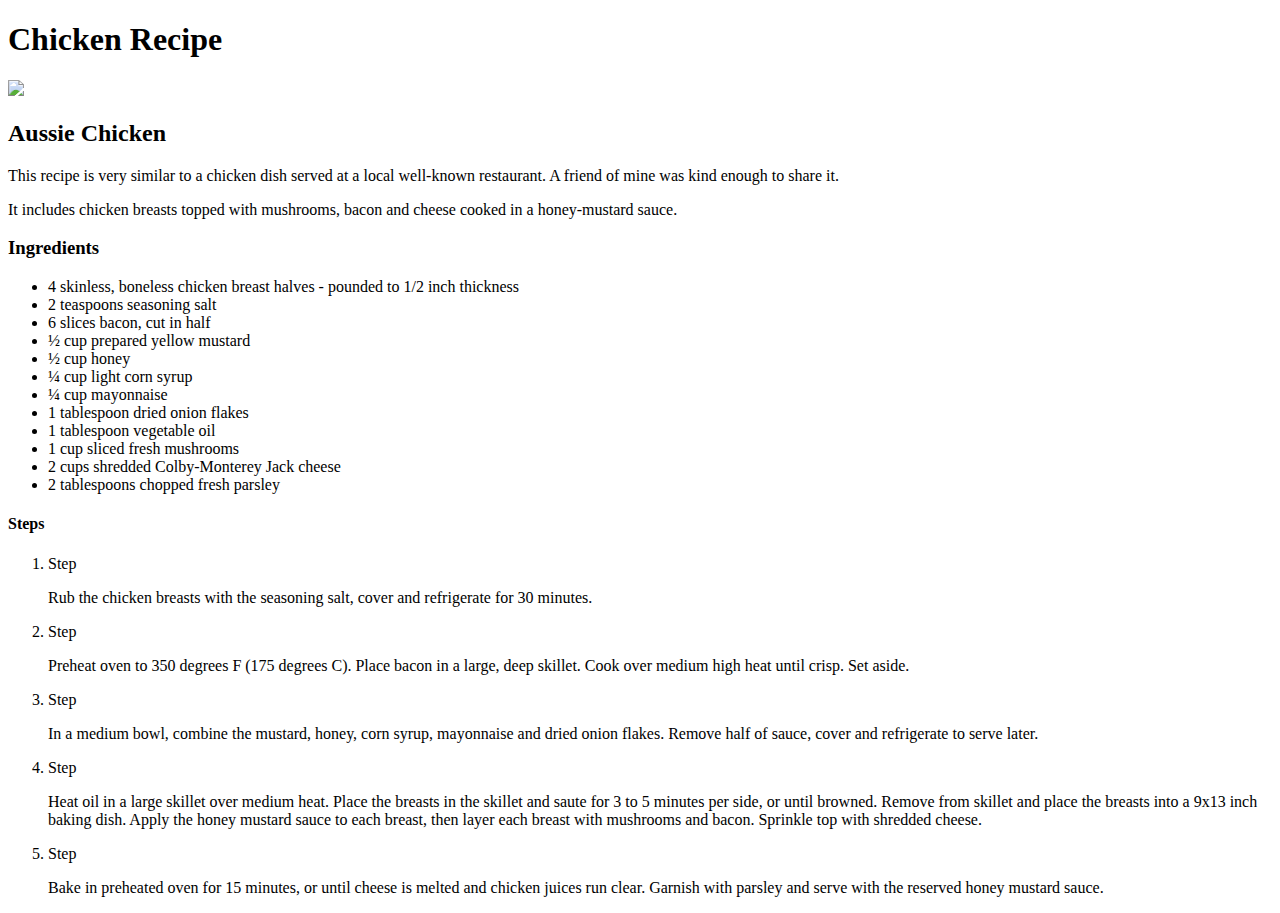
==== recipes/chicken.html @ 5db6a55e "added new pages for new recipes" ====
<!DOCTYPE html>
<html lang="en">
<head>
    <meta charset="UTF-8">
    <meta http-equiv="X-UA-Compatible" content="IE=edge">
    <meta name="viewport" content="width=device-width, initial-scale=1.0">
    <title>Document</title>
</head>
<body>
    <h1>Chicken Recipe</h1>
        <img src="https://public-assets.meredithcorp.io/89bf9cec0bfc3b628271e88d7073de8f/164384324263351B7E-2434-4ECD-AB6D-73D2F17BCCC7.jpeg">
    <h2>Aussie Chicken</h2>
        <p>This recipe is very similar to a chicken dish served at a local well-known restaurant. A friend of mine was kind enough to share it.</p>
        <p> It includes chicken breasts topped with mushrooms, bacon and cheese cooked in a honey-mustard sauce.</p>
    <h3>Ingredients</h3>
        <ul>
            <li>4 skinless, boneless chicken breast halves - pounded to 1/2 inch thickness</li>
            <li>2 teaspoons seasoning salt</li>
            <li>6 slices bacon, cut in half</li>
            <li>½ cup prepared yellow mustard</li>
            <li>½ cup honey</li>
            <li>¼ cup light corn syrup</li>
            <li>¼ cup mayonnaise</li>
            <li>1 tablespoon dried onion flakes</li>
            <li>1 tablespoon vegetable oil</li>
            <li>1 cup sliced fresh mushrooms</li>
            <li>2 cups shredded Colby-Monterey Jack cheese</li>
            <li>2 tablespoons chopped fresh parsley</li>
        </ul>
    <h4>Steps</h4>
        <ol>
            <li>Step</li>
                <p>Rub the chicken breasts with the seasoning salt, cover and refrigerate for 30 minutes.</p>
            <li>Step</li>
                <p>Preheat oven to 350 degrees F (175 degrees C). Place bacon in a large, deep skillet. Cook over medium high heat until crisp. Set aside.</p>
            <li>Step</li>
                <p>In a medium bowl, combine the mustard, honey, corn syrup, mayonnaise and dried onion flakes. Remove half of sauce, cover and refrigerate to serve later.</p>
            <li>Step</li>
                <p>Heat oil in a large skillet over medium heat. Place the breasts in the skillet and saute for 3 to 5 minutes per side, or until browned. Remove from skillet and place the breasts into a 9x13 inch baking dish. Apply the honey mustard sauce to each breast, then layer each breast with mushrooms and bacon. Sprinkle top with shredded cheese.</p>   
            <li>Step</li>
                <p>Bake in preheated oven for 15 minutes, or until cheese is melted and chicken juices run clear. Garnish with parsley and serve with the reserved honey mustard sauce.</p>     
        </ol>    
</body>
</html>
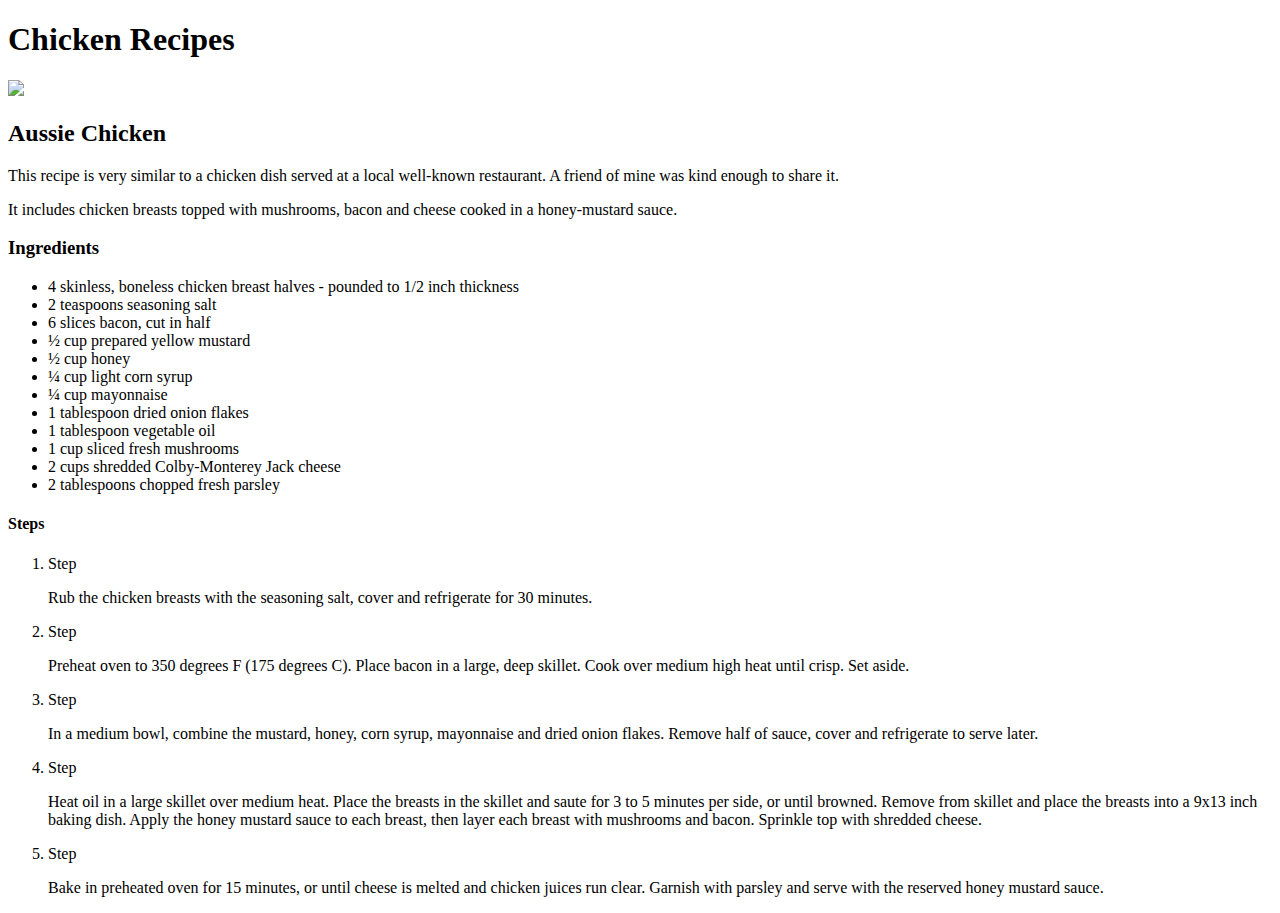
==== commit 5aa6587f: "changed title names and heading names + added new page for dessert recipes" ====
--- a/recipes/chicken.html
+++ b/recipes/chicken.html
@@ -4,10 +4,10 @@
     <meta charset="UTF-8">
     <meta http-equiv="X-UA-Compatible" content="IE=edge">
     <meta name="viewport" content="width=device-width, initial-scale=1.0">
-    <title>Document</title>
+    <title>Chicken Recipes</title>
 </head>
 <body>
-    <h1>Chicken Recipe</h1>
+    <h1>Chicken Recipes</h1>
         <img src="https://public-assets.meredithcorp.io/89bf9cec0bfc3b628271e88d7073de8f/164384324263351B7E-2434-4ECD-AB6D-73D2F17BCCC7.jpeg">
     <h2>Aussie Chicken</h2>
         <p>This recipe is very similar to a chicken dish served at a local well-known restaurant. A friend of mine was kind enough to share it.</p>
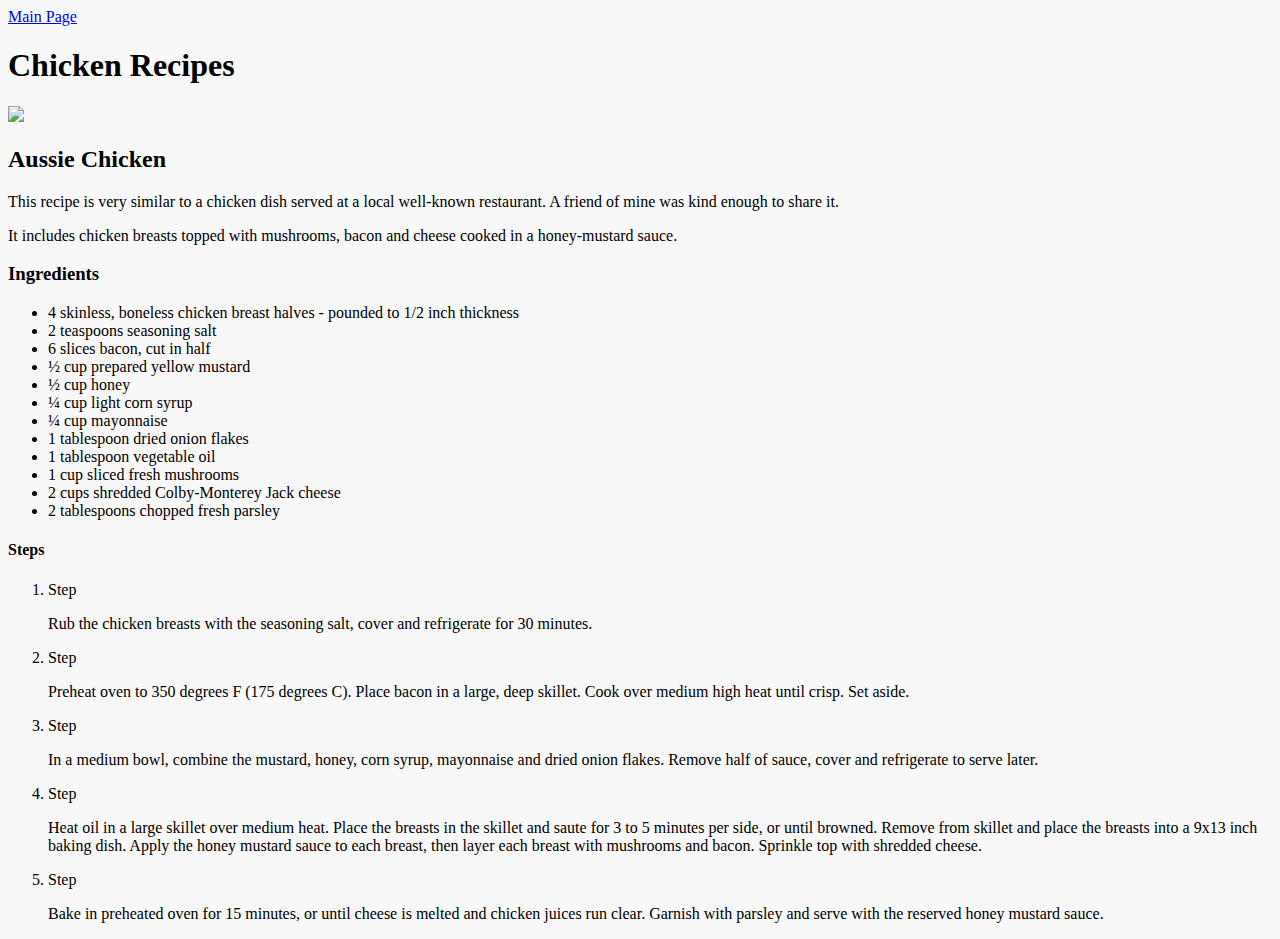
==== commit cdd7827e: "resized images + main page button" ====
--- a/recipes/chicken.html
+++ b/recipes/chicken.html
@@ -5,10 +5,12 @@
     <meta http-equiv="X-UA-Compatible" content="IE=edge">
     <meta name="viewport" content="width=device-width, initial-scale=1.0">
     <title>Chicken Recipes</title>
+    <link rel="stylesheet" href="../styles.css">
 </head>
 <body>
+    <a href="../index.html">Main Page</a>
     <h1>Chicken Recipes</h1>
-        <img src="https://public-assets.meredithcorp.io/89bf9cec0bfc3b628271e88d7073de8f/164384324263351B7E-2434-4ECD-AB6D-73D2F17BCCC7.jpeg">
+        <img class="foodImg" src="https://public-assets.meredithcorp.io/89bf9cec0bfc3b628271e88d7073de8f/164384324263351B7E-2434-4ECD-AB6D-73D2F17BCCC7.jpeg">
     <h2>Aussie Chicken</h2>
         <p>This recipe is very similar to a chicken dish served at a local well-known restaurant. A friend of mine was kind enough to share it.</p>
         <p> It includes chicken breasts topped with mushrooms, bacon and cheese cooked in a honey-mustard sauce.</p>
--- a/styles.css
+++ b/styles.css
@@ -0,0 +1,13 @@
+* {
+    background-color: rgb(248, 248, 248);
+}
+
+.mainHeading,
+.mainOrder {
+    text-align: center;
+}
+
+.foodImg {
+    height: auto;
+    width: 250px;
+}